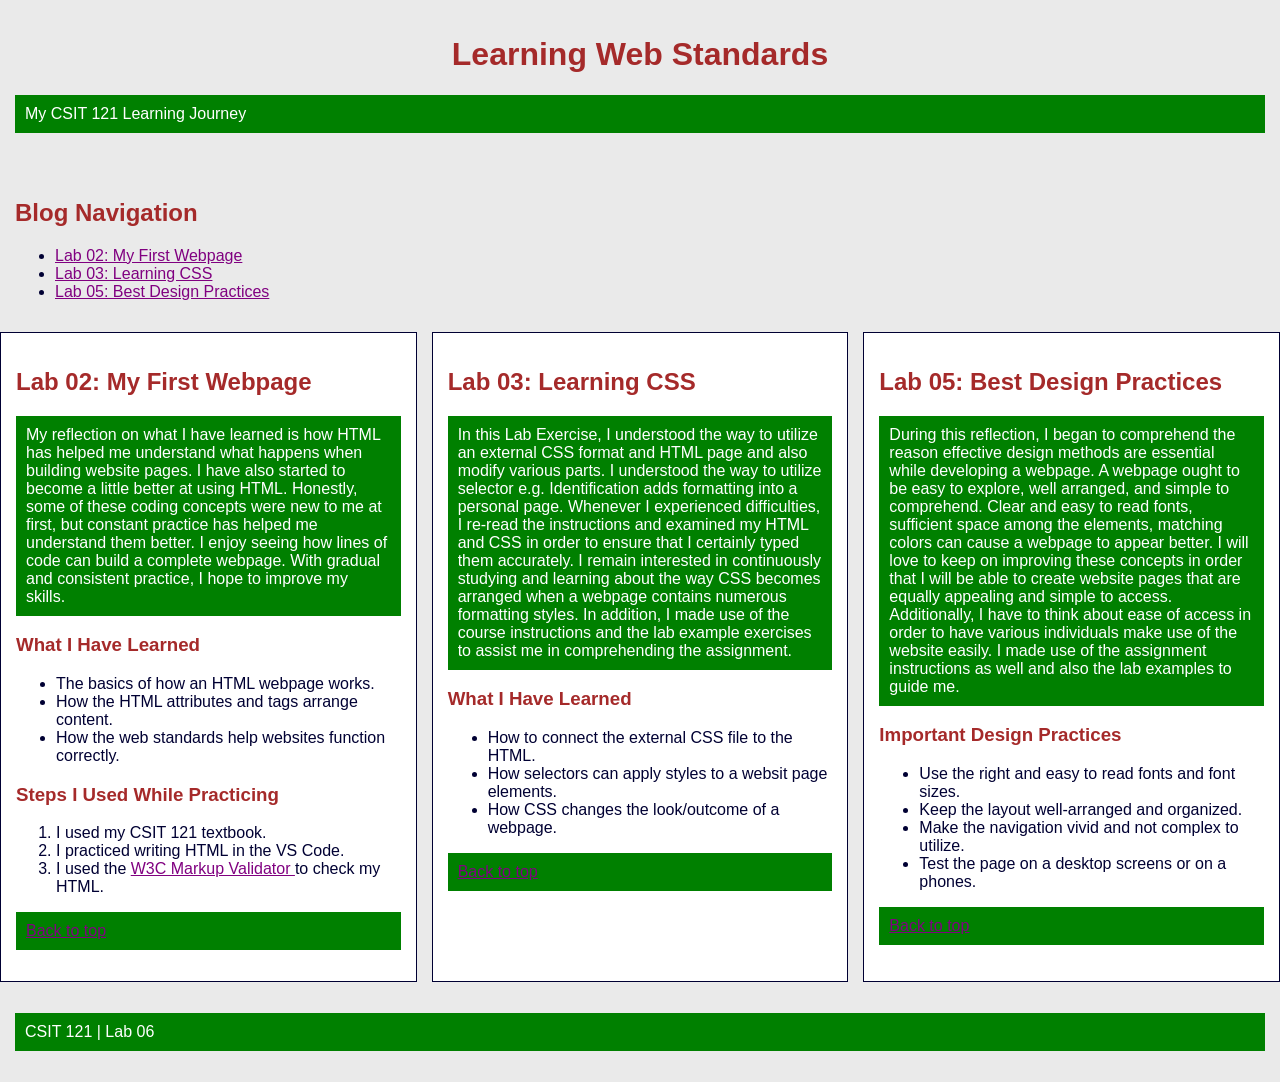
==== lab06/index.html @ d12b8bac "Add files via upload" ====
<!DOCTYPE html>
<html lang="en">
<head>
    <meta charset="UTF-8">
    <meta name="viewport" content="width=device-width, initial-scale=1.0">
    <title>Learning Web Standards</title>
    <link rel="stylesheet" href="style.css">
</head>

<body id="top">
    <header>
        <h1 id="main-title">Learning Web Standards</h1>
        <p>My CSIT 121 Learning Journey</p>
    </header>

    <nav aria-label="Blog post navigation">
        <h2>Blog Navigation</h2>
        <ul>
            <li><a href="#lab02">Lab 02: My First Webpage</a></li>
            <li><a href="#lab03">Lab 03: Learning CSS</a></li>
            <li><a href="#lab05">Lab 05: Best Design Practices</a></li>
        </ul>
    </nav>

    <main>
        <article id="lab02" class="blog-post">
            <h2>Lab 02: My First Webpage</h2>

            <p>
                My reflection on what I have learned is how HTML has helped me
                understand what happens when building website pages. I have
                also started to become a little better at using HTML.
                Honestly, some of these coding concepts were new to me at first,
                but constant practice has helped me understand them better.
                I enjoy seeing how lines of code can build a complete webpage.
                With gradual and consistent practice, I hope to improve my skills.
            </p>

            <h3>What I Have Learned</h3>
            <ul>
                <li>The basics of how an HTML webpage works.</li>
                <li>How the HTML  attributes and tags arrange content.</li>
                <li>How the web standards help websites function correctly.</li>
            </ul>

            <h3>Steps I Used While Practicing</h3>
            <ol>
                <li>I used my CSIT 121 textbook.</li>
                <li>I practiced writing HTML in the VS Code.</li>
                <li>
                    I used the
                    <a href="https://validator.w3.org/">
                        W3C Markup Validator
                    </a>
                    to check my HTML.
                </li>
            </ol>

            <p><a href="#top">Back to top</a></p>
        </article>

        <article id="lab03" class="blog-post">
            <h2>Lab 03: Learning CSS</h2>

            <p>
                In this Lab Exercise, I understood the way to utilize an external CSS format and HTML page and also modify various parts. 
                I understood the way to utilize selector e.g. Identification adds formatting into a personal page.  
                Whenever I experienced  difficulties, I re-read the instructions and examined my HTML and CSS in order to ensure that  I certainly typed them accurately. 
                I remain interested in continuously  studying and  learning about the way  CSS becomes arranged when a webpage  contains numerous formatting styles. 
                In addition, I made use of  the course instructions and the lab example exercises to assist me in comprehending  the assignment.
            </p>

            <h3>What I Have Learned</h3>
            <ul>
                <li>How to connect the external CSS file to the HTML.</li>
                <li>How selectors can apply styles to a websit page elements.</li>
                <li>How CSS changes the look/outcome of a webpage.</li>
            </ul>

            <p><a href="#top">Back to top</a></p>
        </article>

        <article id="lab05" class="blog-post">
            <h2>Lab 05: Best Design Practices</h2>

            <p>
               During  this reflection, I began to comprehend the reason effective design methods are essential while developing  a webpage.
               A webpage ought to be easy to explore, well arranged, and simple to comprehend. 
               Clear and easy to read fonts, sufficient space among the elements, matching  colors can cause a webpage to appear better.  
               I will love to keep on  improving  these concepts in order that  I will be able to  create website pages  that are equally appealing and simple to access.
               Additionally, I have  to think about ease of access  in order to have various  individuals make use of the website easily.
                I made use of the assignment instructions as well and also the lab examples to guide me.


            </p>

            <h3>Important Design Practices</h3>
            <ul>
                <li>Use the right and easy to read fonts and font sizes.</li>
                <li>Keep the layout well-arranged and organized.</li>
                <li>Make the navigation vivid and not complex to utilize.</li>
                <li>Test the page on a desktop screens or on a phones.</li>
            </ul>

            <p><a href="#top">Back to top</a></p>
        </article>
    </main>

    <footer>
        <p>CSIT 121 | Lab 06</p>
    </footer>
</body>
</html>
---- lab06/style.css ----
body {
    background-color: #eaeaea;
    color: #000033;
    font-family: Arial, Verdana, sans-serif;
    margin: 0;
}

#main-title {
    text-align: center;
}

h1, h2, h3 {
    color: brown;
}

.highlight {
    font-weight: bold;
}

p {
    background-color: green;
    color: white;
    padding: 10px;
}

a {
    color: purple;
}
header,nav,footer {
    padding: 15px;
}
main {
    display: grid;
    grid-template-columns: 1fr;
    gap: 15px;
}

@media (min-width: 768px) {
    main {
        grid-template-columns: 1fr 1fr;
    }
}

@media (min-width: 1100px) {
    main {
        grid-template-columns: 1fr 1fr 1fr;
    }
}

.blog-post {
    background-color: white;
    padding: 15px;
    border: 1px solid #000033;
}
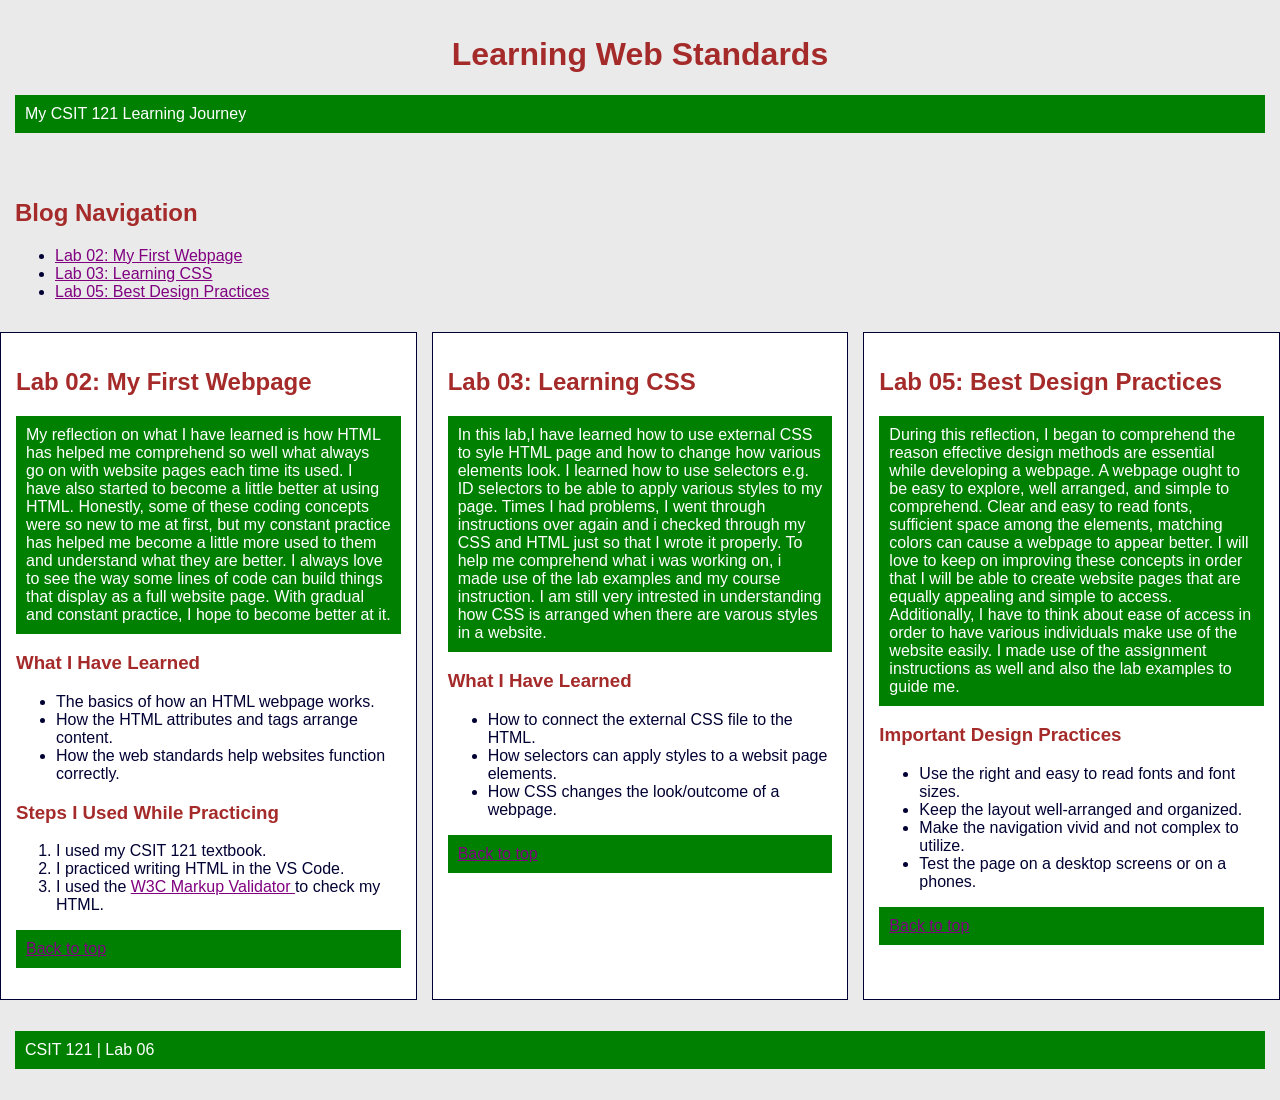
==== commit cf92858f: "Add files via upload" ====
--- a/lab06/index.html
+++ b/lab06/index.html
@@ -28,13 +28,18 @@
             <h2>Lab 02: My First Webpage</h2>
 
             <p>
-                My reflection on what I have learned is how HTML has helped me
-                understand what happens when building website pages. I have
-                also started to become a little better at using HTML.
-                Honestly, some of these coding concepts were new to me at first,
-                but constant practice has helped me understand them better.
-                I enjoy seeing how lines of code can build a complete webpage.
-                With gradual and consistent practice, I hope to improve my skills.
+               My reflection on what I have learned is how HTML has helped me
+                comprehend so well what always go on with website pages each time its used.
+                I have also started to become a little better at using HTML.
+        
+
+                Honestly, some of these coding concepts were so new to me at first,
+                but my constant practice has helped me become a little more used to
+                them and understand what they are better.
+    
+                I always love to see the way some lines of code can build things
+                that display as a full website page. With gradual and constant
+                practice, I hope to become better at it.
             </p>
 
             <h3>What I Have Learned</h3>
@@ -64,11 +69,10 @@
             <h2>Lab 03: Learning CSS</h2>
 
             <p>
-                In this Lab Exercise, I understood the way to utilize an external CSS format and HTML page and also modify various parts. 
-                I understood the way to utilize selector e.g. Identification adds formatting into a personal page.  
-                Whenever I experienced  difficulties, I re-read the instructions and examined my HTML and CSS in order to ensure that  I certainly typed them accurately. 
-                I remain interested in continuously  studying and  learning about the way  CSS becomes arranged when a webpage  contains numerous formatting styles. 
-                In addition, I made use of  the course instructions and the lab example exercises to assist me in comprehending  the assignment.
+                In this lab,I have learned how to use external CSS to syle HTML page and how to change how various elements look.
+                I learned how to use selectors e.g. ID selectors to be able to apply various styles to my page. 
+                Times I had problems, I went through instructions over again and i checked through my CSS and HTML just so that I wrote it properly.
+                To help me comprehend what i was working on, i made use of the lab examples and my course instruction. I am still very intrested in understanding how CSS is arranged when there are varous styles in a website.
             </p>
 
             <h3>What I Have Learned</h3>
--- a/lab06/style.css
+++ b/lab06/style.css
@@ -41,7 +41,6 @@
         grid-template-columns: 1fr 1fr;
     }
 }
-
 @media (min-width: 1100px) {
     main {
         grid-template-columns: 1fr 1fr 1fr;
